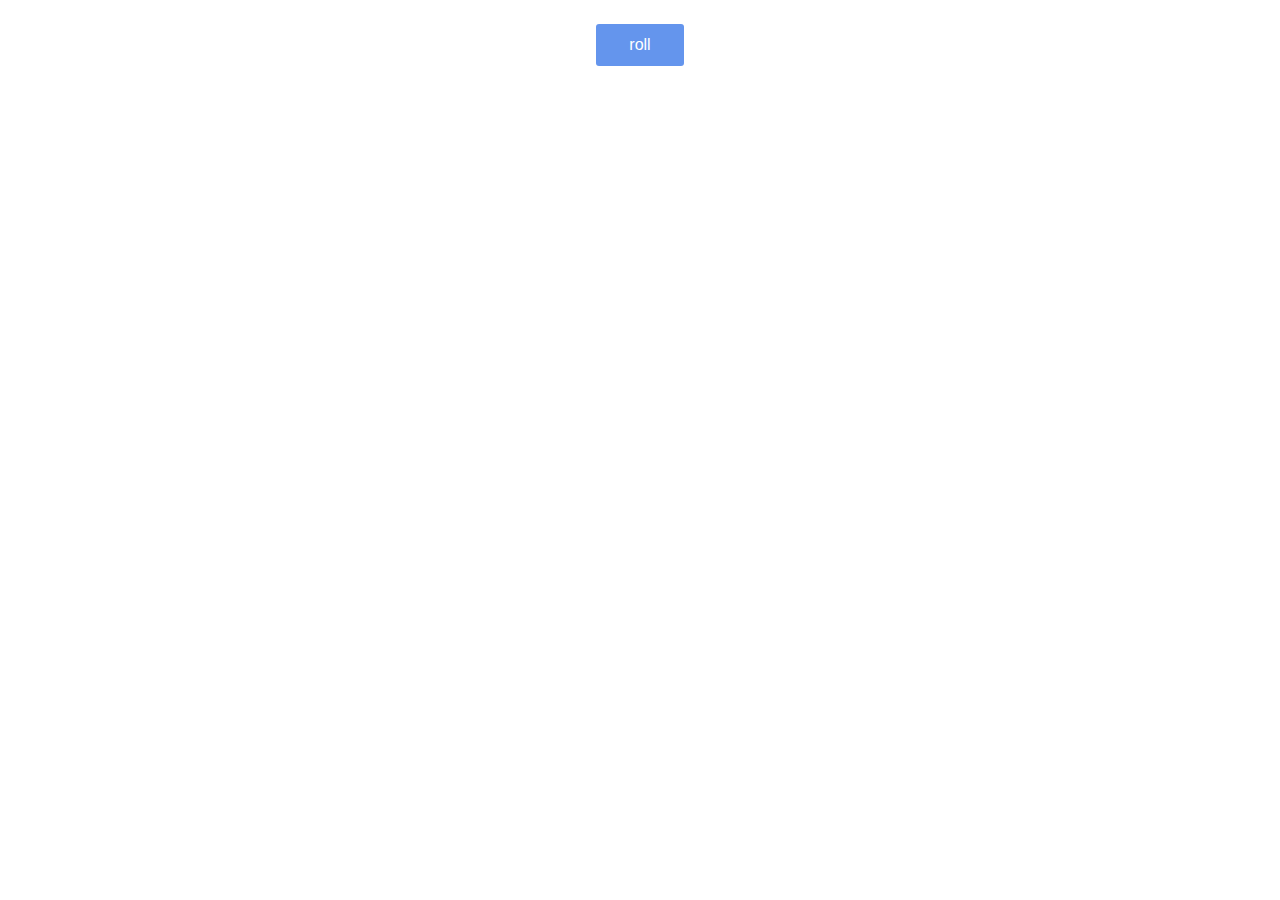
==== index.html @ 35184876 "adds first DOM articulation" ====
<!DOCTYPE html>
<html lang="en">
<head>
  <meta charset="UTF-8" name="viewport" content="width=device-width, initial-scale=1">
  <meta http-equiv="X-UA-Compatible" content="IE=edge"/>
  <title>
    Farkle
  </title>

  <link rel="stylesheet" href="styles/farkle.css"/>

<!--<script src="https://ajax.googleapis.com/ajax/libs/jquery/3.1.1/jquery.min.js"></script>-->
<!--<script>
  src="https://ajax.googleapis.com/ajax/libs/angularjs/1.4.8/angular.min.js">
</script>-->


</head>
<body>
  <div id="test1">
  </div>
  <div id="app_shell">
    <div id="roll_shell" class="flexOuterCenter" >
    </div>
    <div id="button_shell" class="flexOuterCenter" >
      <div id=roll_button>roll</div>
    </div>
    <div id="score_shell" class="flexOuterCenter" ></div>
  </div>
</body>
<script src="lib/init.js"></script>
</html>
---- styles/farkle.css ----
body {
  font-family: Helvetica, Arial, sans-serif;
}

div.flexOuterCenter {
  display: flex;
  flex-flow: row wrap;
  justify-content: center;
}

div.die {
  margin: 1em;
  padding: 0.75em;
}

div#roll_button {
  background-color: cornflowerblue;
  color: white;
  width: 4em;
  border-radius: 3px;
  padding: 0.75em;
  margin: 1em;
  text-align: center;
  cursor: pointer;
}

div#go_button:hover {
  cursor: pointer;
  background-color: black;
}
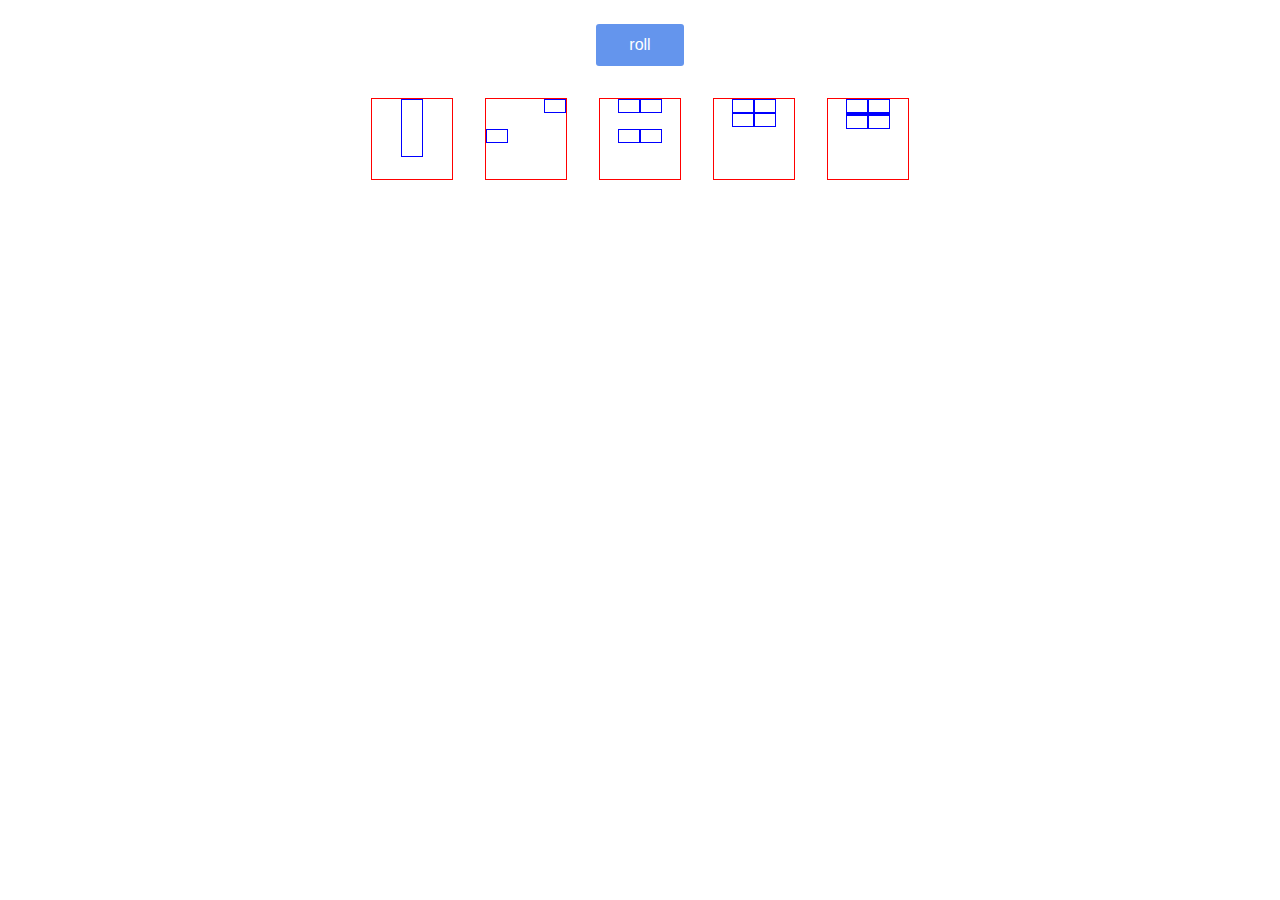
==== commit 97373722: "adds dice graphics scaffold" ====
--- a/index.html
+++ b/index.html
@@ -6,7 +6,9 @@
   <title>
     Farkle
   </title>
-
+  <link rel='stylesheet' href='https://use.fontawesome.com/releases/v5.7.0/css/all.css'
+    integrity='sha384-lZN37f5QGtY3VHgisS14W3ExzMWZxybE1SJSEsQp9S+oqd12jhcu+A56Ebc1zFSJ'
+    crossorigin='anonymous'>
   <link rel="stylesheet" href="styles/farkle.css"/>
 
 <!--<script src="https://ajax.googleapis.com/ajax/libs/jquery/3.1.1/jquery.min.js"></script>-->
@@ -27,6 +29,53 @@
     </div>
     <div id="score_shell" class="flexOuterCenter" ></div>
   </div>
+  <div class="flexOuterCenter">
+    <div id="one1" class="diegram">
+      <div class="flexOuterCenter">
+        <i class="fas fa-circle" style="border: 1px solid blue;padding:28px 10px;"></i>
+      </div>
+    </div>
+    <div id="three3" class="diegram">
+      <div class="flexOuterEnd">
+        <i class="fas fa-circle" style="border: 1px solid blue;padding:6px 10px;"></i>
+      </div>
+      <div style="height:16px;"></div>
+      <div class="flexOuterStart">
+        <i class="fas fa-circle" style="border: 1px solid blue;padding:6px 10px;"></i>
+      </div>
+    </div>
+    <div id="four4" class="diegram">
+      <div class="flexOuterCenter">
+        <i class="fas fa-circle" style="border: 1px solid blue;padding:6px 10px;"></i><i class="fas fa-circle" style="border: 1px solid blue;padding:6px 10px;"></i>
+      </div>
+      <div style="height:16px;"></div>
+      <div class="flexOuterCenter">
+        <i class="fas fa-circle" style="border: 1px solid blue;padding:6px 10px;"></i><i class="fas fa-circle" style="border: 1px solid blue;padding:6px 10px;"></i>
+      </div>
+    </div>
+    <div id="five5" class="diegram">
+      <div class="flexOuterCenter">
+        <i class="fas fa-circle" style="border: 1px solid blue;padding:6px 10px;"></i><i class="fas fa-circle" style="border: 1px solid blue;padding:6px 10px;"></i>
+      </div>
+      <div class="flexOuterCenter">
+        <i class="fas fa-circle"></i>
+      </div>
+      <div class="flexOuterCenter">
+        <i class="fas fa-circle" style="border: 1px solid blue;padding:6px 10px;"></i><i class="fas fa-circle" style="border: 1px solid blue;padding:6px 10px;"></i>
+      </div>
+    </div>
+    <div id="six6" class="diegram">
+      <div class="flexOuterCenter">
+        <i class="fas fa-circle" style="border: 1px solid blue;padding:6px 10px;"></i><i class="fas fa-circle" style="border: 1px solid blue;padding:6px 10px;"></i>
+      </div>
+      <div class="flexOuterCenter">
+        <i class="fas fa-circle" style="border: 1px solid blue;padding:0px 10px;"></i><i class="fas fa-circle" style="border: 1px solid blue;padding:0px 10px;"></i>
+      </div>
+      <div class="flexOuterCenter">
+        <i class="fas fa-circle" style="border: 1px solid blue;padding:6px 10px;"></i><i class="fas fa-circle" style="border: 1px solid blue;padding:6px 10px;"></i>
+      </div>
+    </div>
+  </div>
 </body>
 <script src="lib/init.js"></script>
 </html>
--- a/styles/farkle.css
+++ b/styles/farkle.css
@@ -2,15 +2,32 @@
   font-family: Helvetica, Arial, sans-serif;
 }
 
-div.flexOuterCenter {
+div.flexOuterCenter,
+div.flexOuterStart,
+div.flexOuterEnd {
   display: flex;
   flex-flow: row wrap;
   justify-content: center;
 }
 
+div.flexOuterStart {
+  justify-content: flex-start;
+}
+
+div.flexOuterEnd {
+  justify-content: flex-end;
+}
+
 div.die {
   margin: 1em;
   padding: 0.75em;
+}
+
+div.diegram {
+  width: 5em;
+  height: 5em;
+  margin: 1em;
+  border: 1px solid red;
 }
 
 div#roll_button {
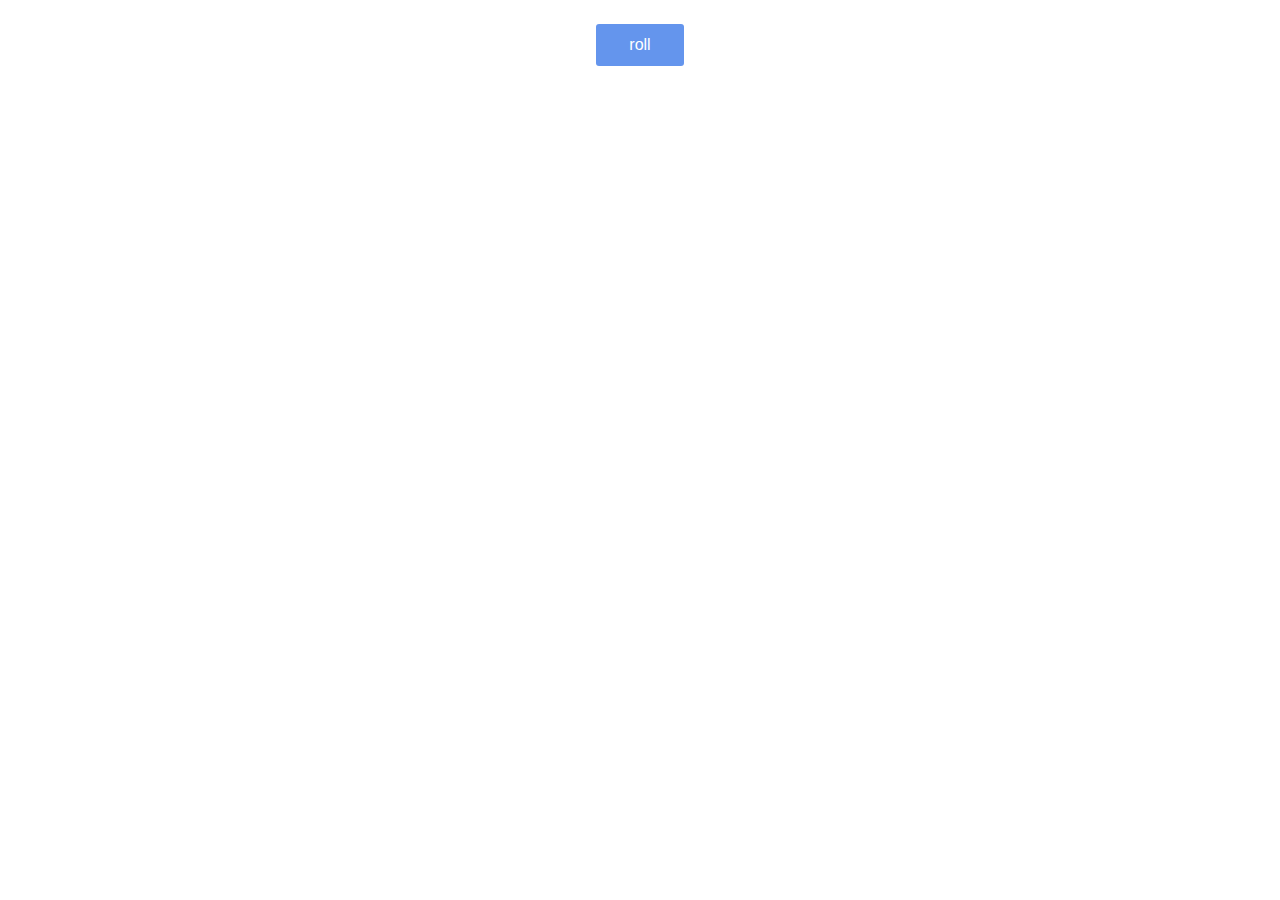
==== commit 6ecd2bb9: "adds basic dice markup" ====
--- a/index.html
+++ b/index.html
@@ -29,52 +29,6 @@
     </div>
     <div id="score_shell" class="flexOuterCenter" ></div>
   </div>
-  <div class="flexOuterCenter">
-    <div id="one1" class="diegram">
-      <div class="flexOuterCenter">
-        <i class="fas fa-circle" style="border: 1px solid blue;padding:28px 10px;"></i>
-      </div>
-    </div>
-    <div id="three3" class="diegram">
-      <div class="flexOuterEnd">
-        <i class="fas fa-circle" style="border: 1px solid blue;padding:6px 10px;"></i>
-      </div>
-      <div style="height:16px;"></div>
-      <div class="flexOuterStart">
-        <i class="fas fa-circle" style="border: 1px solid blue;padding:6px 10px;"></i>
-      </div>
-    </div>
-    <div id="four4" class="diegram">
-      <div class="flexOuterCenter">
-        <i class="fas fa-circle" style="border: 1px solid blue;padding:6px 10px;"></i><i class="fas fa-circle" style="border: 1px solid blue;padding:6px 10px;"></i>
-      </div>
-      <div style="height:16px;"></div>
-      <div class="flexOuterCenter">
-        <i class="fas fa-circle" style="border: 1px solid blue;padding:6px 10px;"></i><i class="fas fa-circle" style="border: 1px solid blue;padding:6px 10px;"></i>
-      </div>
-    </div>
-    <div id="five5" class="diegram">
-      <div class="flexOuterCenter">
-        <i class="fas fa-circle" style="border: 1px solid blue;padding:6px 10px;"></i><i class="fas fa-circle" style="border: 1px solid blue;padding:6px 10px;"></i>
-      </div>
-      <div class="flexOuterCenter">
-        <i class="fas fa-circle"></i>
-      </div>
-      <div class="flexOuterCenter">
-        <i class="fas fa-circle" style="border: 1px solid blue;padding:6px 10px;"></i><i class="fas fa-circle" style="border: 1px solid blue;padding:6px 10px;"></i>
-      </div>
-    </div>
-    <div id="six6" class="diegram">
-      <div class="flexOuterCenter">
-        <i class="fas fa-circle" style="border: 1px solid blue;padding:6px 10px;"></i><i class="fas fa-circle" style="border: 1px solid blue;padding:6px 10px;"></i>
-      </div>
-      <div class="flexOuterCenter">
-        <i class="fas fa-circle" style="border: 1px solid blue;padding:0px 10px;"></i><i class="fas fa-circle" style="border: 1px solid blue;padding:0px 10px;"></i>
-      </div>
-      <div class="flexOuterCenter">
-        <i class="fas fa-circle" style="border: 1px solid blue;padding:6px 10px;"></i><i class="fas fa-circle" style="border: 1px solid blue;padding:6px 10px;"></i>
-      </div>
-    </div>
   </div>
 </body>
 <script src="lib/init.js"></script>
--- a/styles/farkle.css
+++ b/styles/farkle.css
@@ -45,3 +45,21 @@
   cursor: pointer;
   background-color: black;
 }
+
+#bibbity,#bobbity,#boo {
+  width: 40px;
+  height: 40px;
+  color: white;
+}
+
+#bibbity {
+  background-color: red;
+}
+
+#bobbity {
+  background-color: blue;
+}
+
+#boo {
+  background-color: green;
+}
